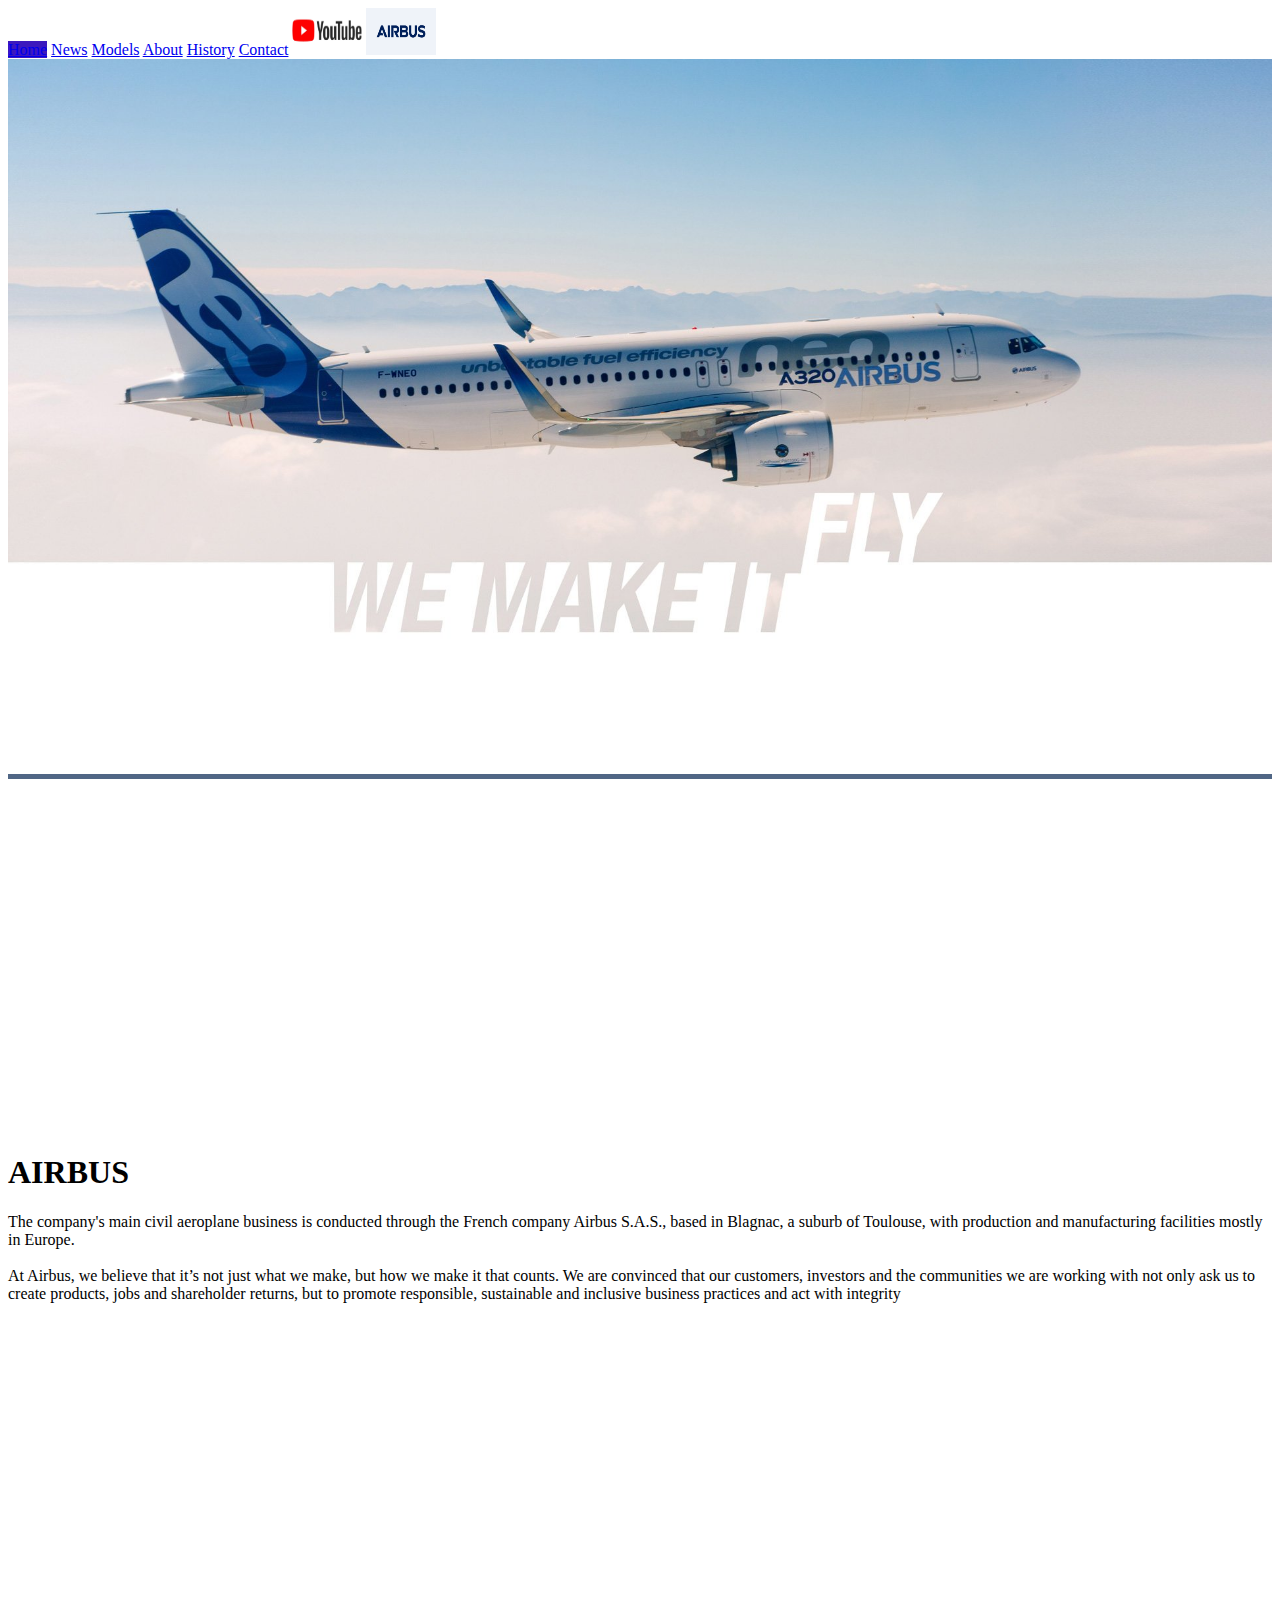
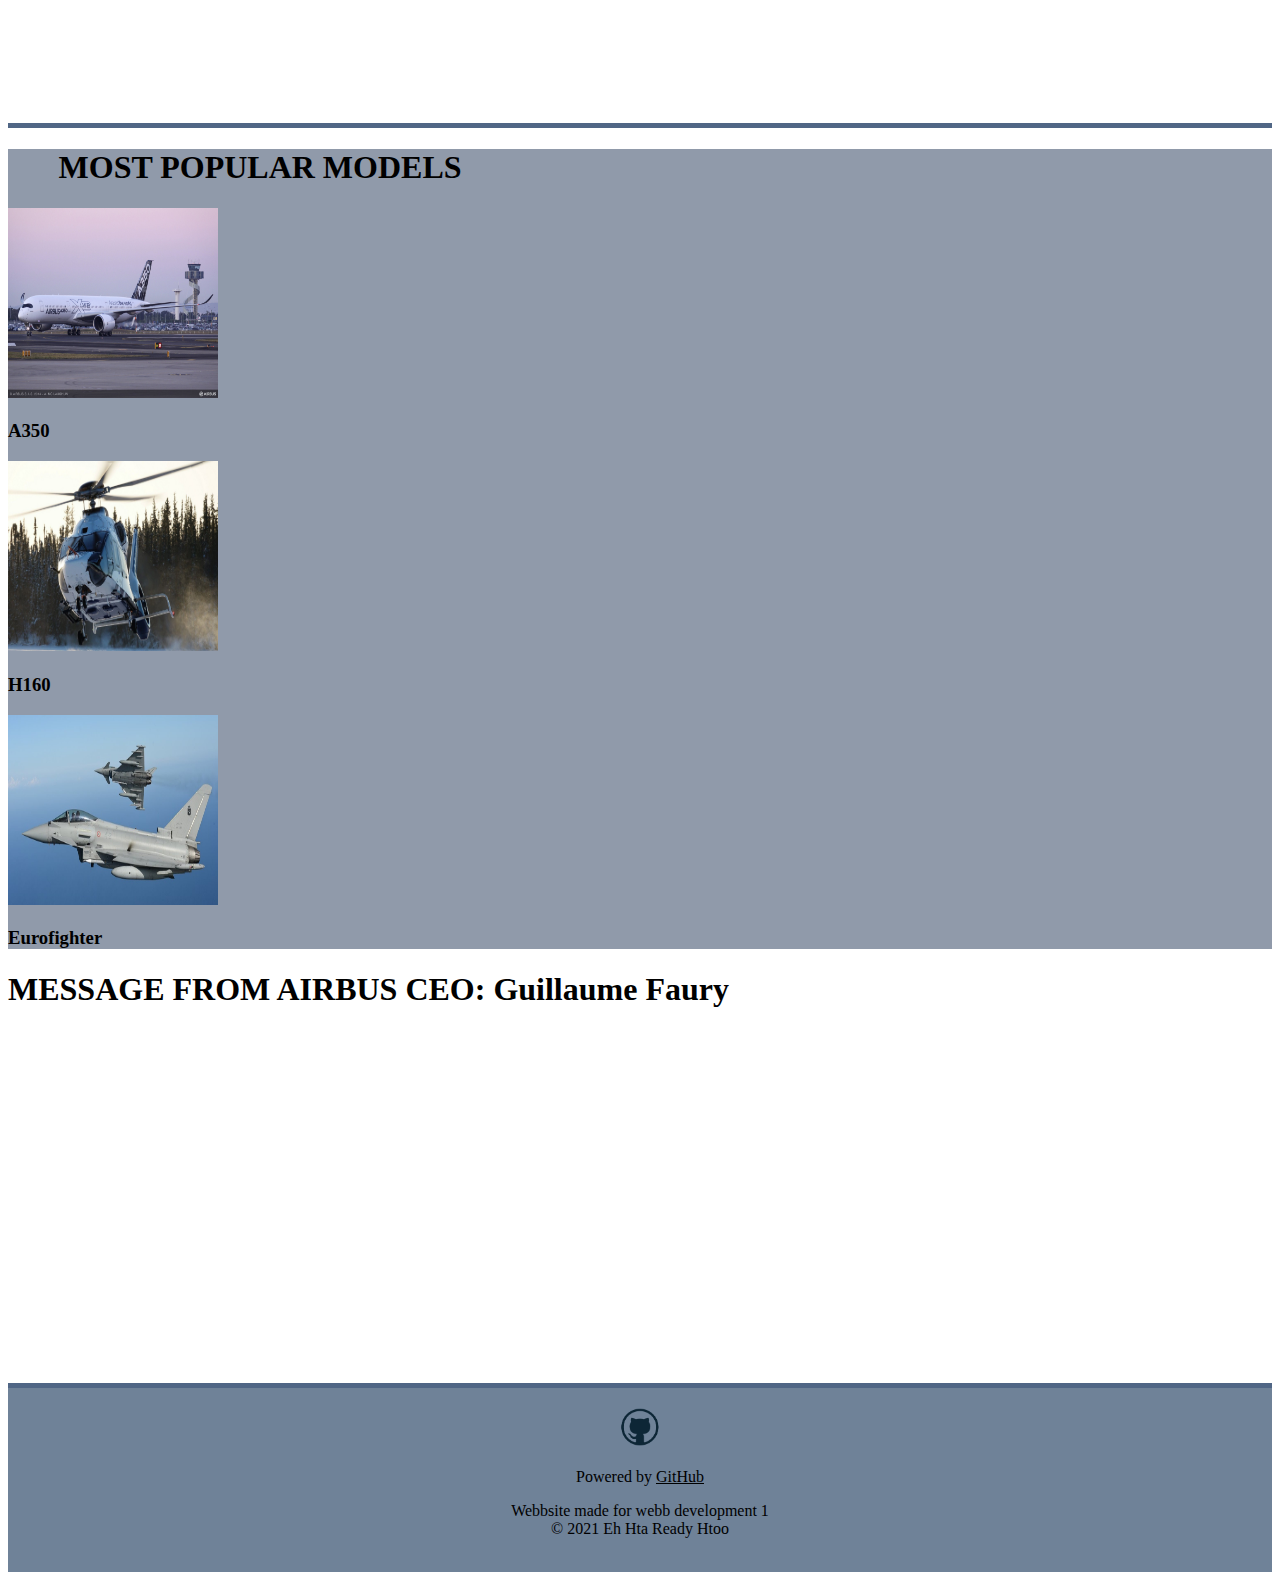
==== HTML/index.html @ 51e1cba9 "Update index.html" ====
<!DOCTYPE html>
<html lang="en">
    <meta charset="UTF-8">
    <meta name="viewport" content="width=device-width,initial-scale=1">
    <link rel="stylesheet" type="text/css" href="https://eh03rh.github.io/ehhta.webb/css/Style.css">
    <head>
        <title>Aviation: Home</title>
        <link rel="shortcut icon" href="../Images/logo_blue.png" type="image">
    </head>
    <style>
    </style>
    <body>
            
            <div class="main">
                <div class="menu"> 
                    <a class="menu-a" style="background-color: #3c19bd;" href="index.html">Home</a>
                    <a class="menu-a" href="news.html">News</a>
                    <a class="menu-a" href="models.html">Models</a>
                    <a class="menu-a" href="about.html">About</a>
                    <a class="menu-a" href="history.html">History</a>
                    <a class="menu-a" href="contact.html">Contact</a>
                    <a class="menu-img-yt" href="https://www.youtube.com/channel/UCkfZz95mfqPnzquatVpDTsQ" target="_blank"><img class="slides hv" src="../Images/youtube-logo-new.jpg" width="70px" height="47px"></a>
                    <a class="menu-img-airbus" href="https://www.airbus.com/" target="_blank"><img class="slides hv" src="../Images/logo_blue.png" width="70px" height="47px"></a>
                    <a class="menu-a-left"></a>
                </div>
   
                <div class="center">
                    <img src="../Images/landingpage-stage-A320neo-2.jpg" width="100%">
                    <div style="background-color:#506685; height:5px; width:100%;"></div>
                    <iframe width="100%" height="350" src="https://www.youtube.com/embed/2wQuZ3iglDU" title="YouTube video player" frameborder="0" allow="accelerometer; autoplay; clipboard-write; encrypted-media; gyroscope; picture-in-picture" allowfullscreen></iframe>
                </div>
                
                <div style="background-color: rgb(255, 255, 255);" class="center">
                    <h1>AIRBUS</h1>
                    <p>The company's main civil aeroplane business is conducted through the French company Airbus S.A.S., based in Blagnac, a suburb of Toulouse, with production and manufacturing facilities mostly in Europe.
                        <br>
                        <br>
                        At Airbus, we believe that it’s not just what we make, but how we make it that counts. We are convinced that our customers, investors and the communities we are working with not only ask us to create products, jobs and shareholder returns, but to promote responsible, sustainable and inclusive business practices and act with integrity
                     </p>
                     <iframe width="100%" height="400" src="https://www.youtube.com/embed/OaTRtau4sjA" title="YouTube video player" frameborder="0" allow="accelerometer; autoplay; clipboard-write; encrypted-media; gyroscope; picture-in-picture" allowfullscreen></iframe>
                </div>
                    
                <div style="background-color:#506685; height:5px; width:100%;"></div>

                    
                <div style="background-color: rgb(144, 154, 170);" class="center">
                    <h1 style="margin-left:4%;">MOST POPULAR MODELS</h1>
                    <div class="row">
                        <div class="column">
                            <a href=""><img src="../Images/bild1.jpg" class="hv" alt="A350" width="210" height="190"></a>
                            <h3>A350</h3>
                        </div>
                            
                        <div class="column">
                            <a href=""><img src="../Images/h160.jpg" class="hv" alt="H160" width="210" height="190"></a>
                            <h3>H160</h3>
                        </div>
                            
                        <div class="column">
                            <a href=""><img src="../Images/eurofighter.JPG" class="hv" alt="Eurofighter" width="210" height="190"></a>
                            <h3>Eurofighter</h3>
                        </div>
                    </div>  
                </div>
                <div style="background-color:rgb(255, 255, 255);" class="center" >
                    <h1>MESSAGE FROM AIRBUS CEO: Guillaume Faury</h1>
                    <iframe width="100%" height="350" src="https://www.youtube.com/embed/WnGIZE_FUSc" title="YouTube video player" frameborder="0" allow="accelerometer; autoplay; clipboard-write; encrypted-media; gyroscope; picture-in-picture" allowfullscreen></iframe>
                </div>
    
            </div>

            <div style="background-color:#506685; height:30px; width:100%; height: 5px;"></div>
            <div style=" text-align: center;" class="center">
                <footer style="background-color: #6F8298;">
                    <br>
                    <img src="../Images/github_logo.png" class="center" style="width:5%">
                    <p class="center">Powered by <a style="color:inherit" href="https://github.com/EH03RH/ehhta.webb" target="_blank">GitHub</a></p>
                    <p>Webbsite made for webb development 1 <br> &copy; 2021 Eh Hta Ready Htoo</p>
                    <br>
                </footer>
            </div> 
    </body>
</html>
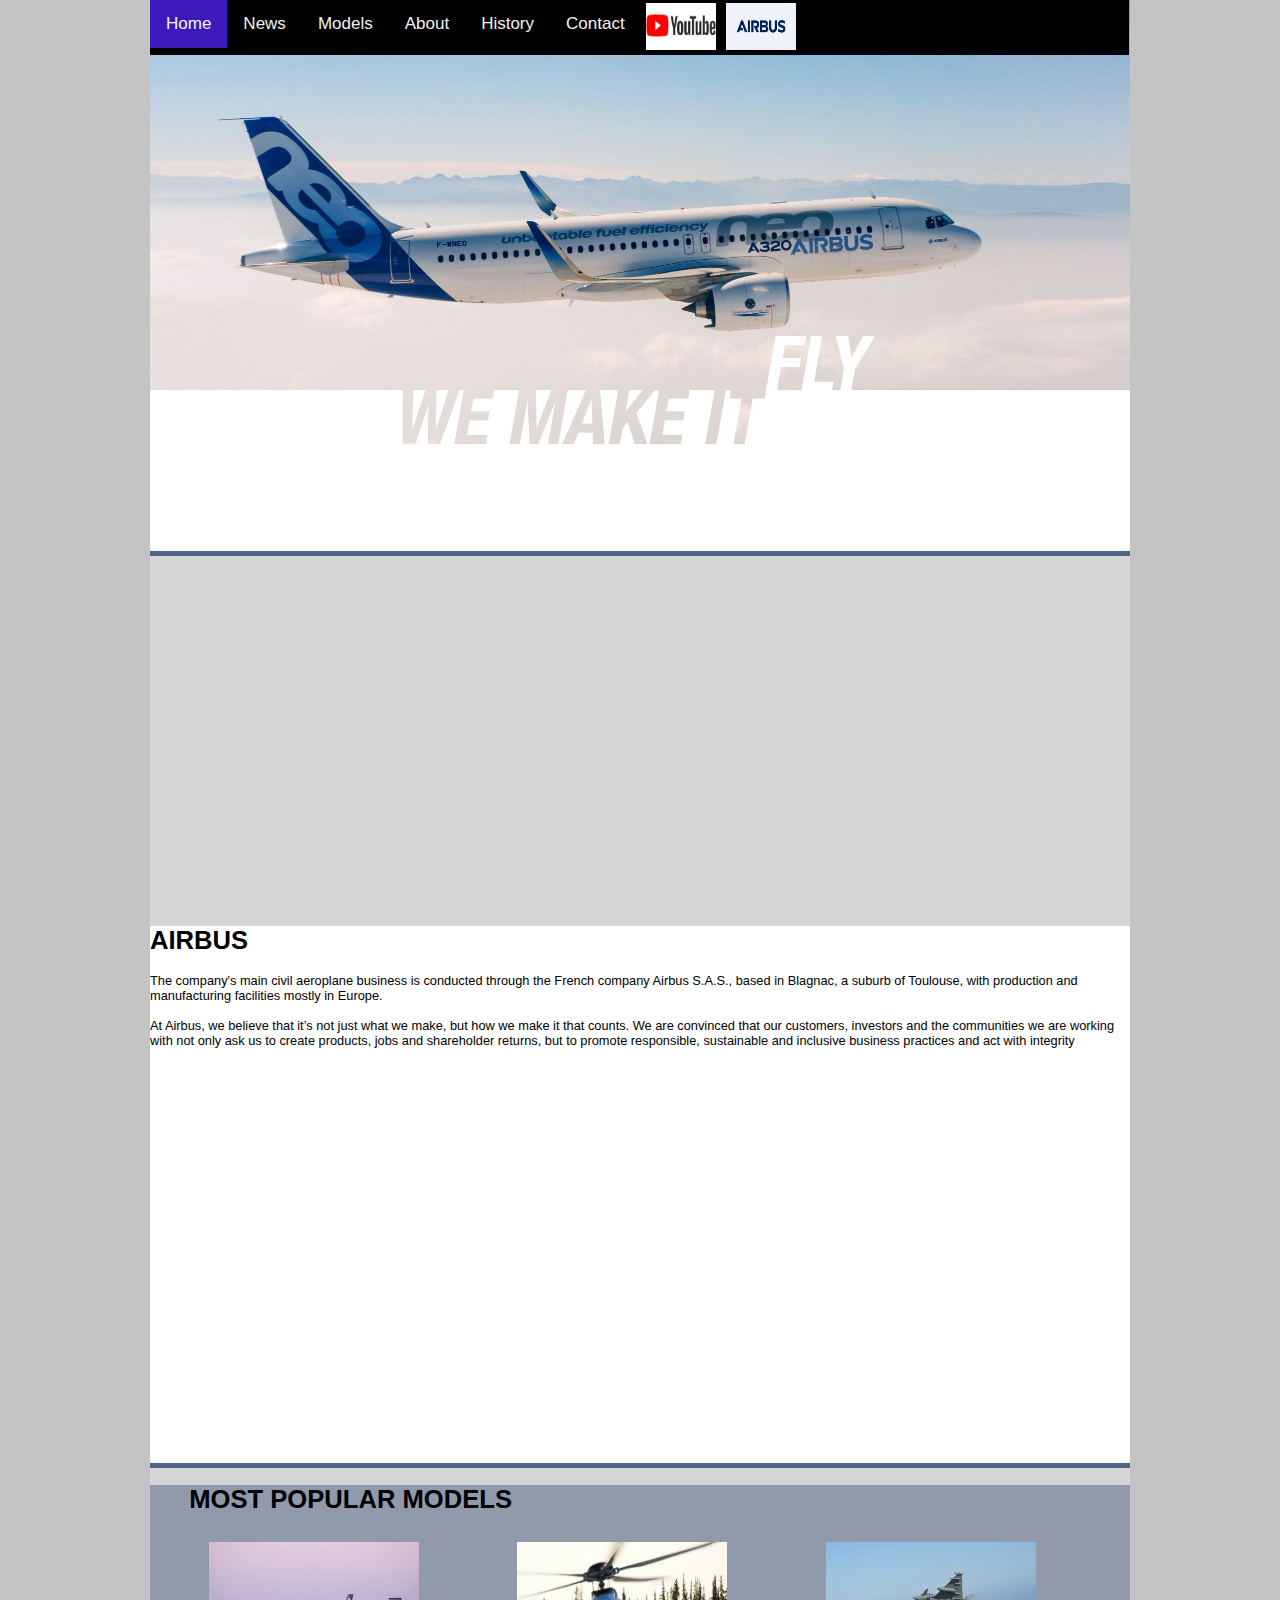
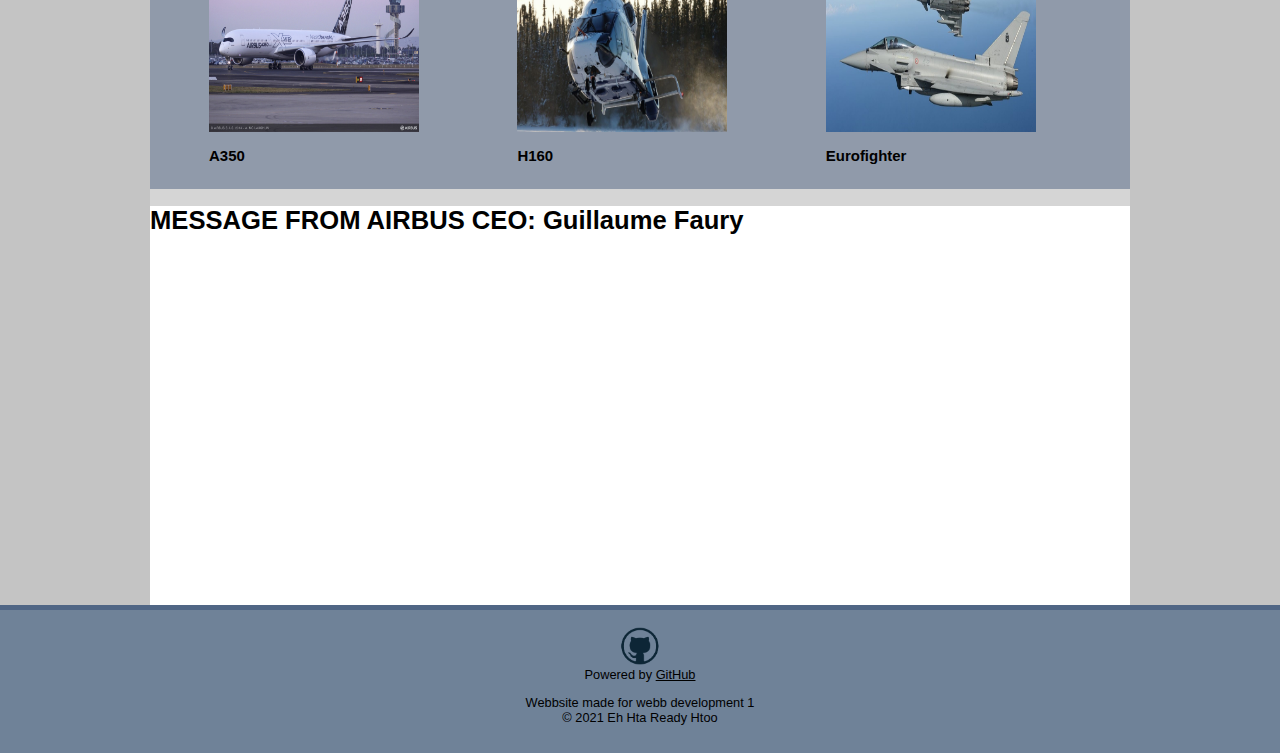
==== commit 37ff0505: "Update index.html" ====
--- a/HTML/index.html
+++ b/HTML/index.html
@@ -2,7 +2,7 @@
 <html lang="en">
     <meta charset="UTF-8">
     <meta name="viewport" content="width=device-width,initial-scale=1">
-    <link rel="stylesheet" type="text/css" href="https://eh03rh.github.io/ehhta.webb/css/Style.css">
+    <link rel="stylesheet" type="text/css" href="https://eh03rh.github.io/ehhta.webb/CSS/Style.css">
     <head>
         <title>Aviation: Home</title>
         <link rel="shortcut icon" href="../Images/logo_blue.png" type="image">
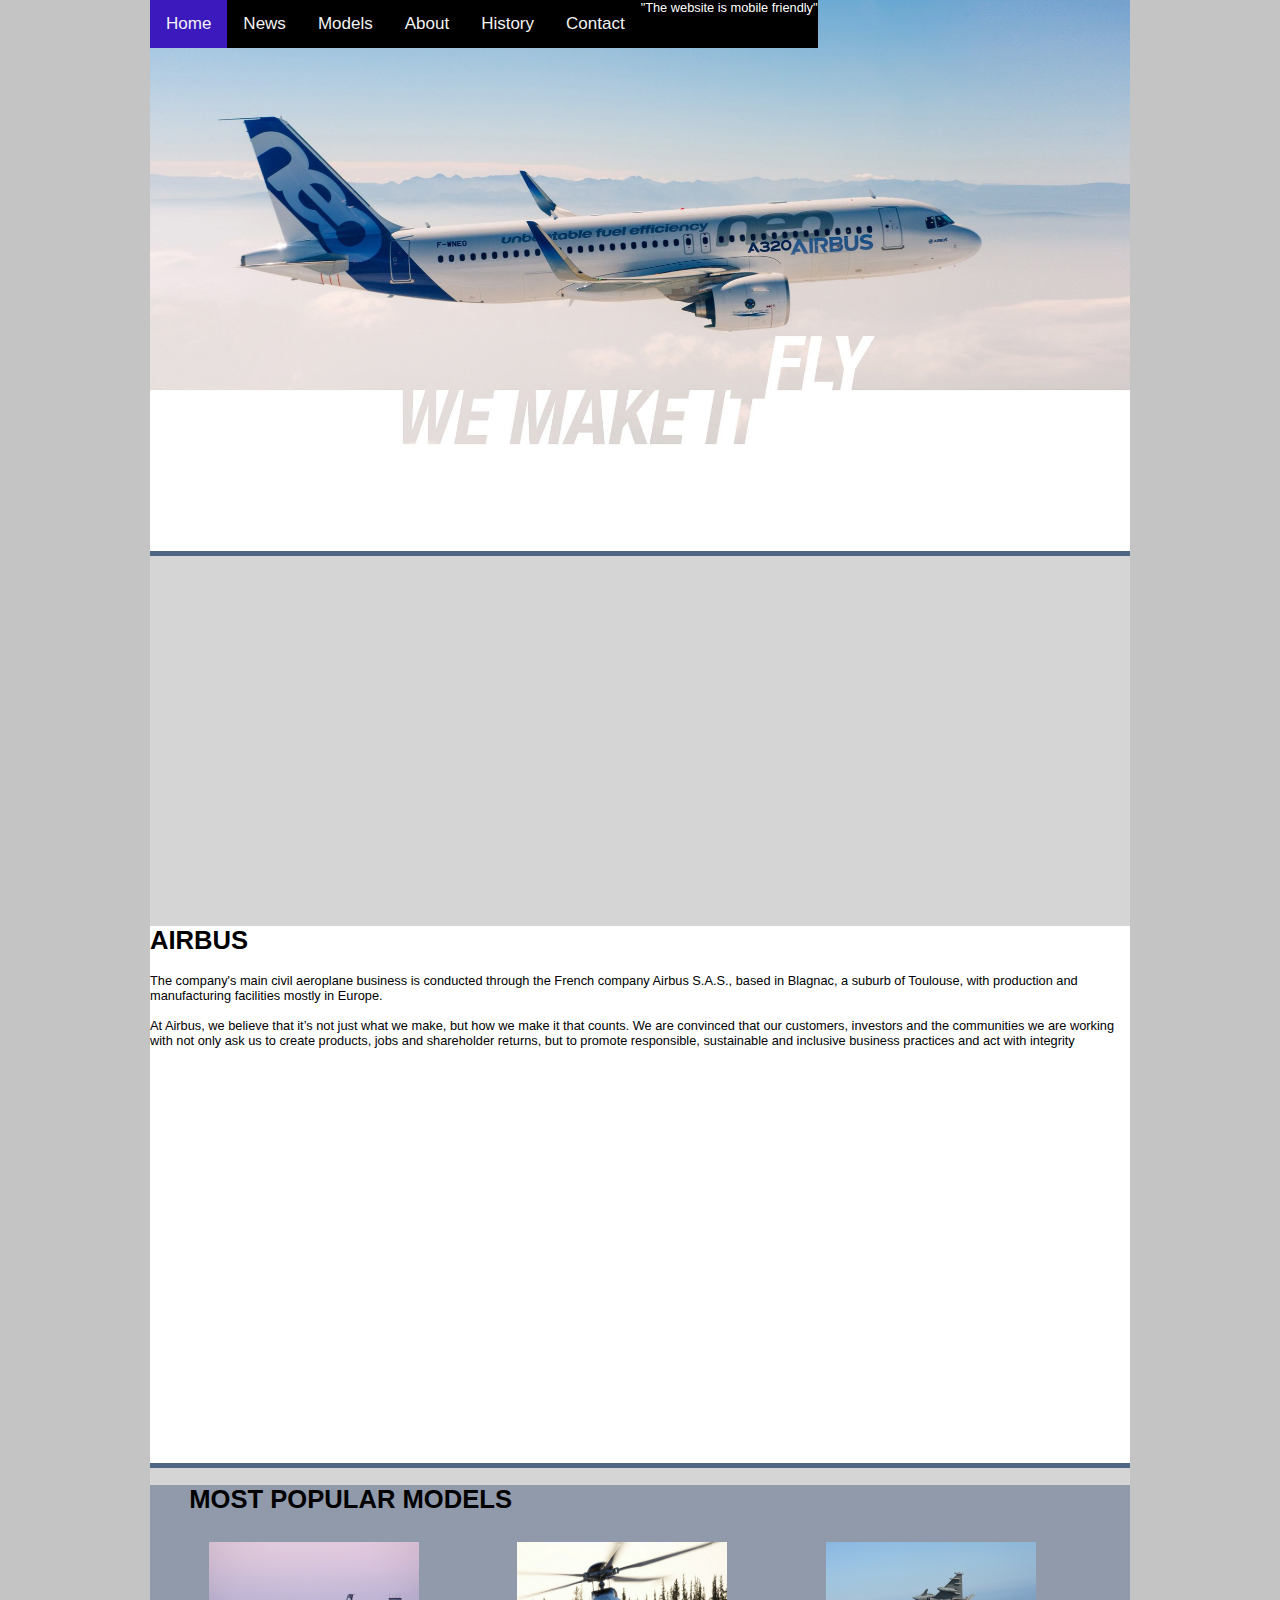
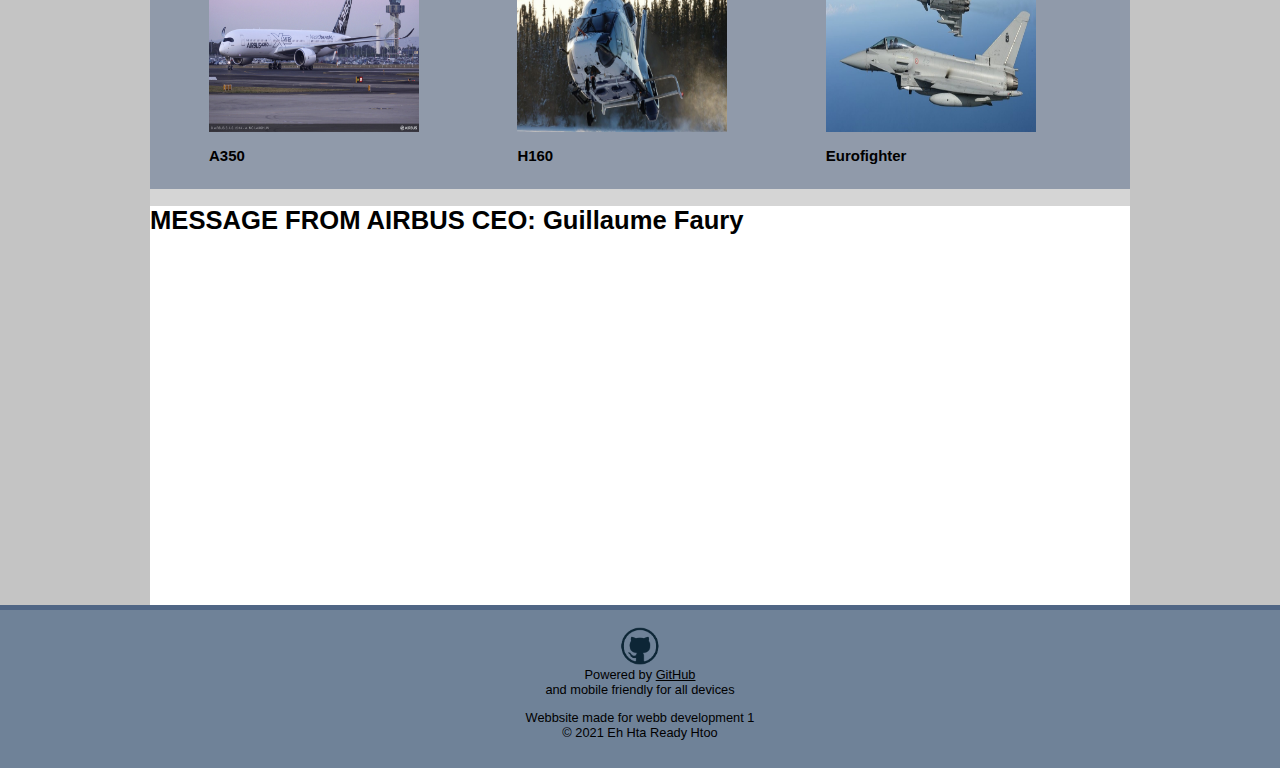
==== commit 88d3b74d: "Update index.html" ====
--- a/HTML/index.html
+++ b/HTML/index.html
@@ -11,20 +11,19 @@
     </style>
     <body>
             
-            <div class="main">
+            <div class="main">                    
                 <div class="menu"> 
                     <a class="menu-a" style="background-color: #3c19bd;" href="index.html">Home</a>
                     <a class="menu-a" href="news.html">News</a>
                     <a class="menu-a" href="models.html">Models</a>
-                    <a class="menu-a" href="about.html">About</a>
-                    <a class="menu-a" href="history.html">History</a>
+                     <a class="menu-a" href="about.html">About</a>
+                     <a class="menu-a" href="history.html">History</a>
                     <a class="menu-a" href="contact.html">Contact</a>
-                    <a class="menu-img-yt" href="https://www.youtube.com/channel/UCkfZz95mfqPnzquatVpDTsQ" target="_blank"><img class="slides hv" src="../Images/youtube-logo-new.jpg" width="70px" height="47px"></a>
-                    <a class="menu-img-airbus" href="https://www.airbus.com/" target="_blank"><img class="slides hv" src="../Images/logo_blue.png" width="70px" height="47px"></a>
-                    <a class="menu-a-left"></a>
+                    <a class="menu-a-text">"The website is mobile friendly"</a>
                 </div>
    
                 <div class="center">
+                   
                     <img src="../Images/landingpage-stage-A320neo-2.jpg" width="100%">
                     <div style="background-color:#506685; height:5px; width:100%;"></div>
                     <iframe width="100%" height="350" src="https://www.youtube.com/embed/2wQuZ3iglDU" title="YouTube video player" frameborder="0" allow="accelerometer; autoplay; clipboard-write; encrypted-media; gyroscope; picture-in-picture" allowfullscreen></iframe>
@@ -74,10 +73,10 @@
                 <footer style="background-color: #6F8298;">
                     <br>
                     <img src="../Images/github_logo.png" class="center" style="width:5%">
-                    <p class="center">Powered by <a style="color:inherit" href="https://github.com/EH03RH/ehhta.webb" target="_blank">GitHub</a></p>
+                    <p class="center">Powered by <a style="color:inherit" href="https://github.com/EH03RH/ehhta.webb" target="_blank">GitHub</a><br>and mobile friendly for all devices</p>
                     <p>Webbsite made for webb development 1 <br> &copy; 2021 Eh Hta Ready Htoo</p>
                     <br>
                 </footer>
-            </div> 
+            </div>  
     </body>
 </html>
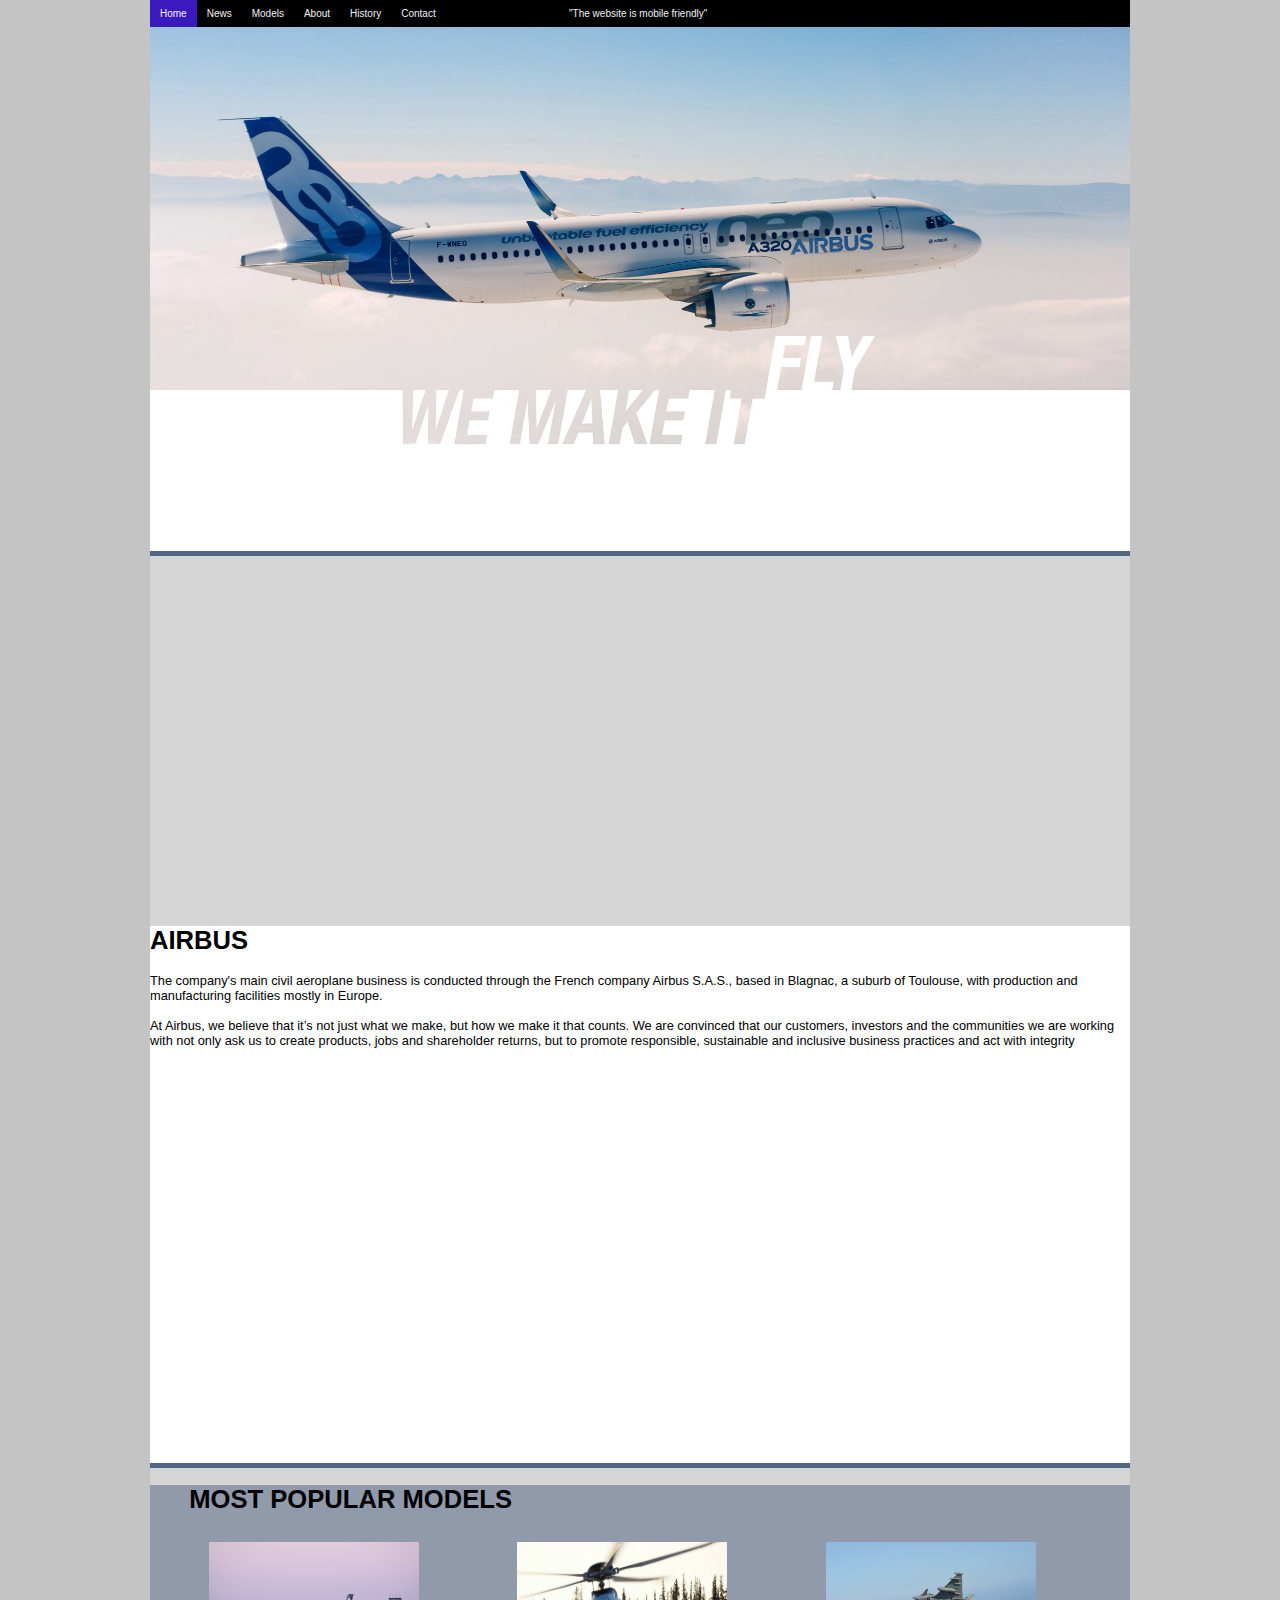
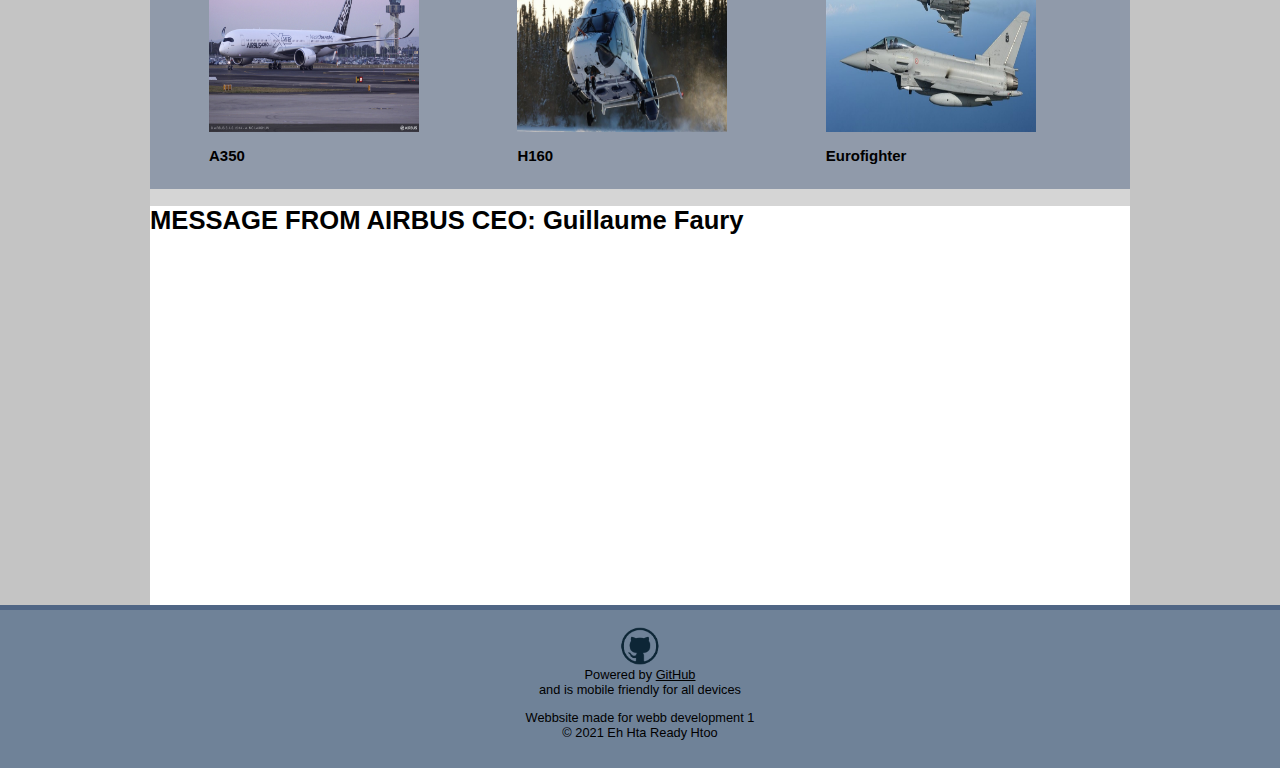
==== commit 56c5b52c: "Update index.html" ====
--- a/HTML/index.html
+++ b/HTML/index.html
@@ -73,7 +73,7 @@
                 <footer style="background-color: #6F8298;">
                     <br>
                     <img src="../Images/github_logo.png" class="center" style="width:5%">
-                    <p class="center">Powered by <a style="color:inherit" href="https://github.com/EH03RH/ehhta.webb" target="_blank">GitHub</a><br>and mobile friendly for all devices</p>
+                    <p class="center">Powered by <a style="color:inherit" href="https://github.com/EH03RH/ehhta.webb" target="_blank">GitHub</a><br>and is mobile friendly for all devices</p>
                     <p>Webbsite made for webb development 1 <br> &copy; 2021 Eh Hta Ready Htoo</p>
                     <br>
                 </footer>
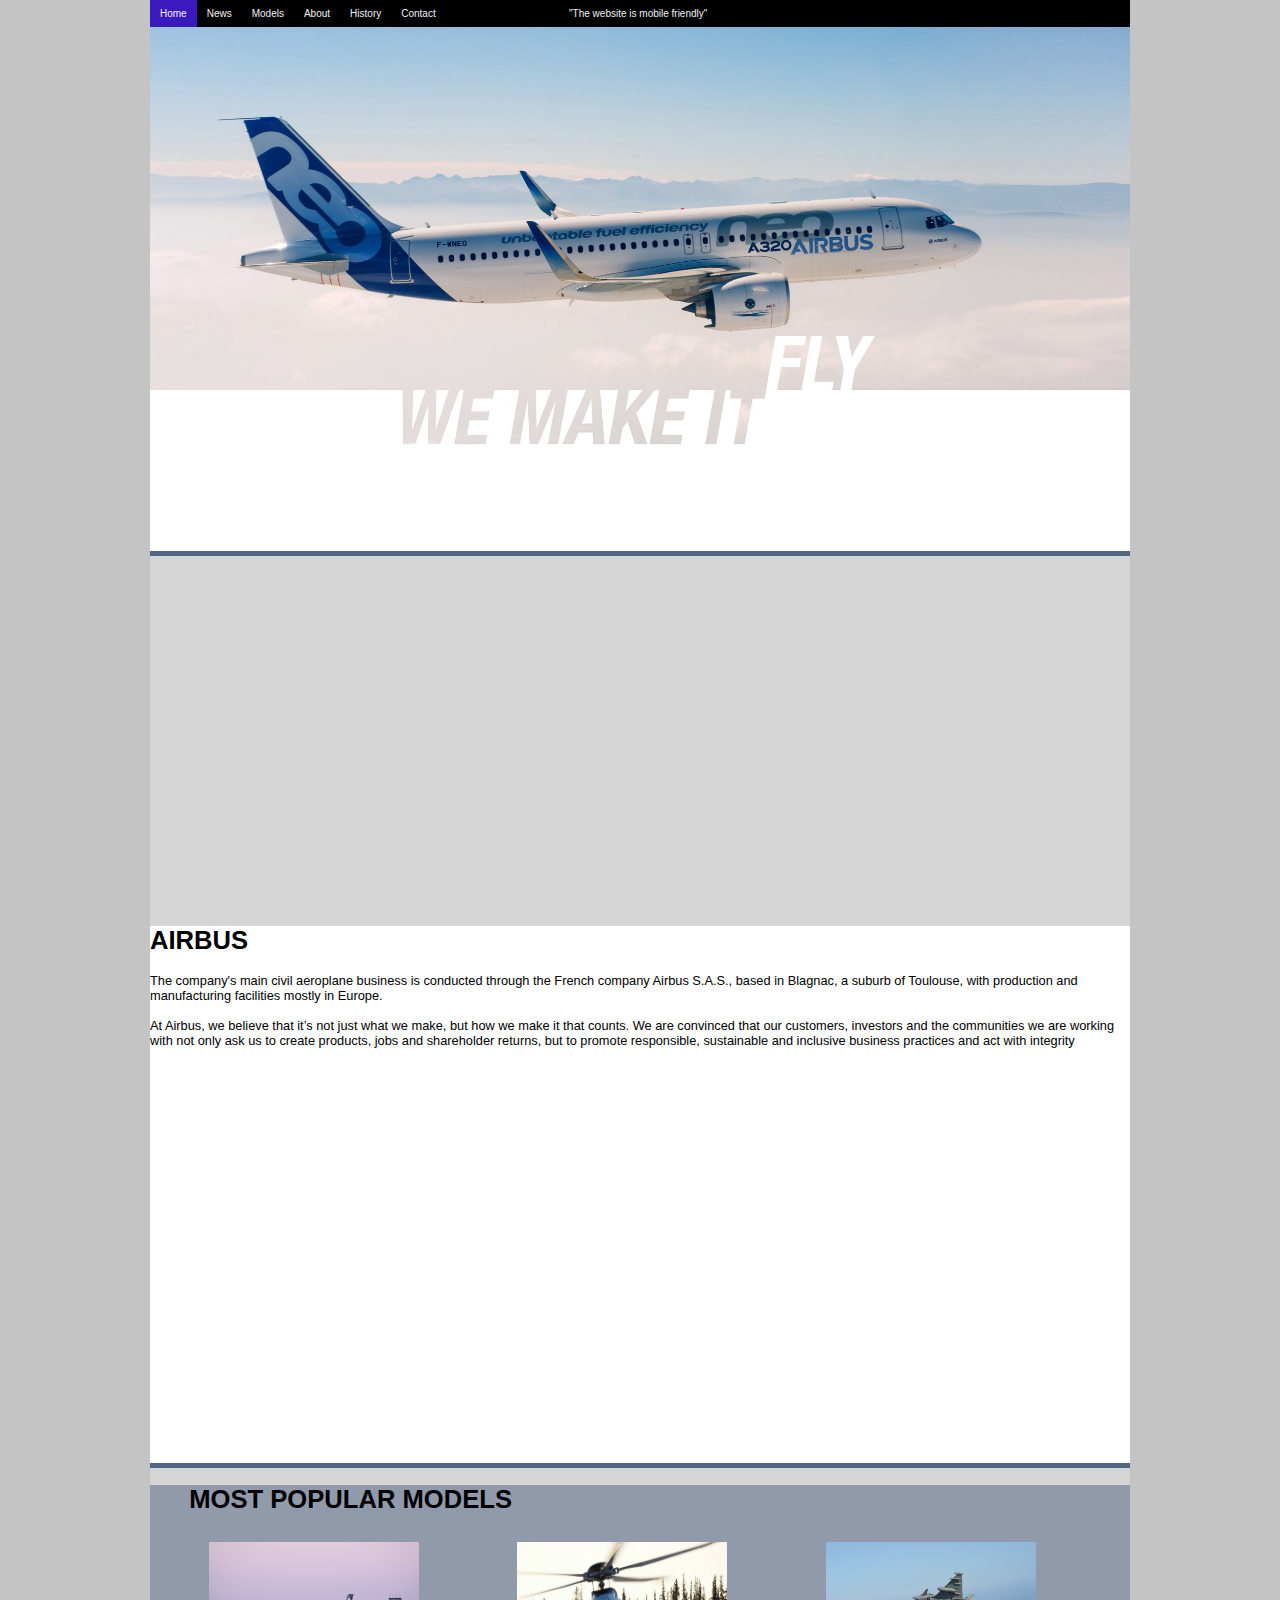
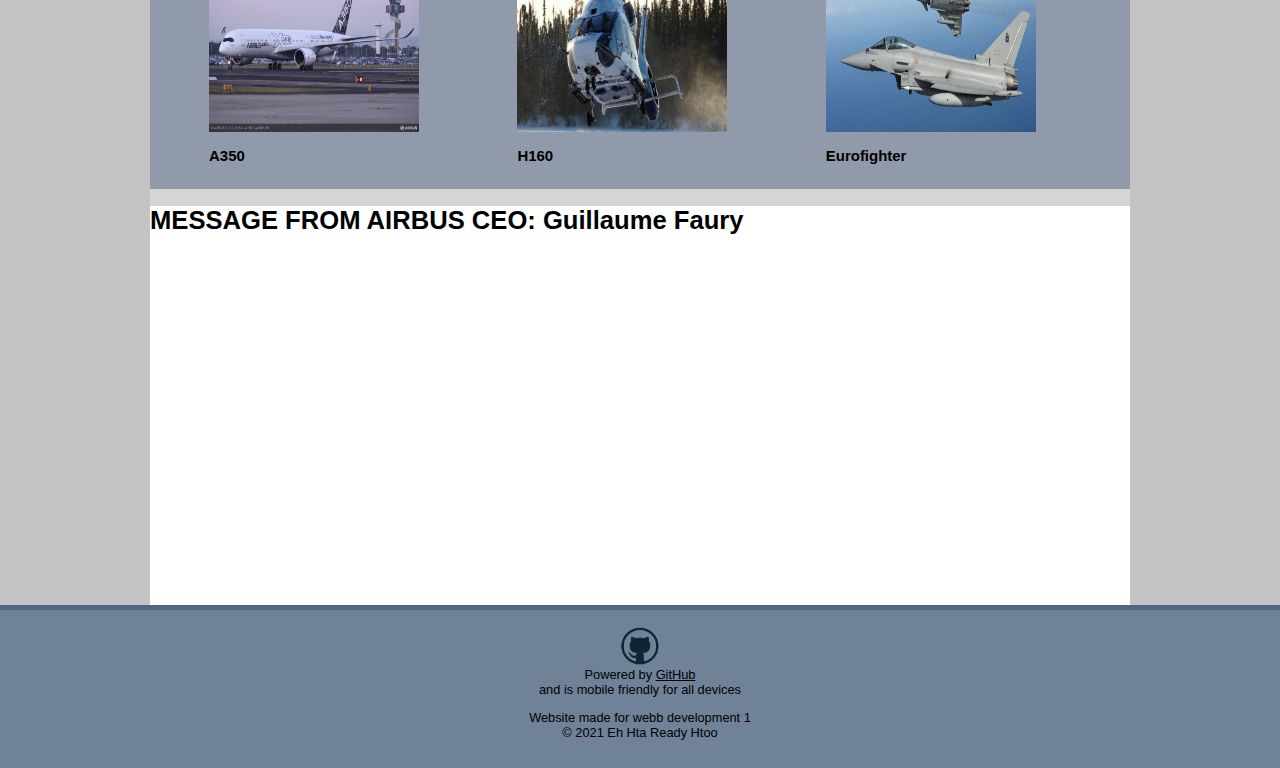
==== commit 84ce6381: "Update index.html" ====
--- a/HTML/index.html
+++ b/HTML/index.html
@@ -74,7 +74,7 @@
                     <br>
                     <img src="../Images/github_logo.png" class="center" style="width:5%">
                     <p class="center">Powered by <a style="color:inherit" href="https://github.com/EH03RH/ehhta.webb" target="_blank">GitHub</a><br>and is mobile friendly for all devices</p>
-                    <p>Webbsite made for webb development 1 <br> &copy; 2021 Eh Hta Ready Htoo</p>
+                    <p>Website made for webb development 1 <br> &copy; 2021 Eh Hta Ready Htoo</p>
                     <br>
                 </footer>
             </div>  
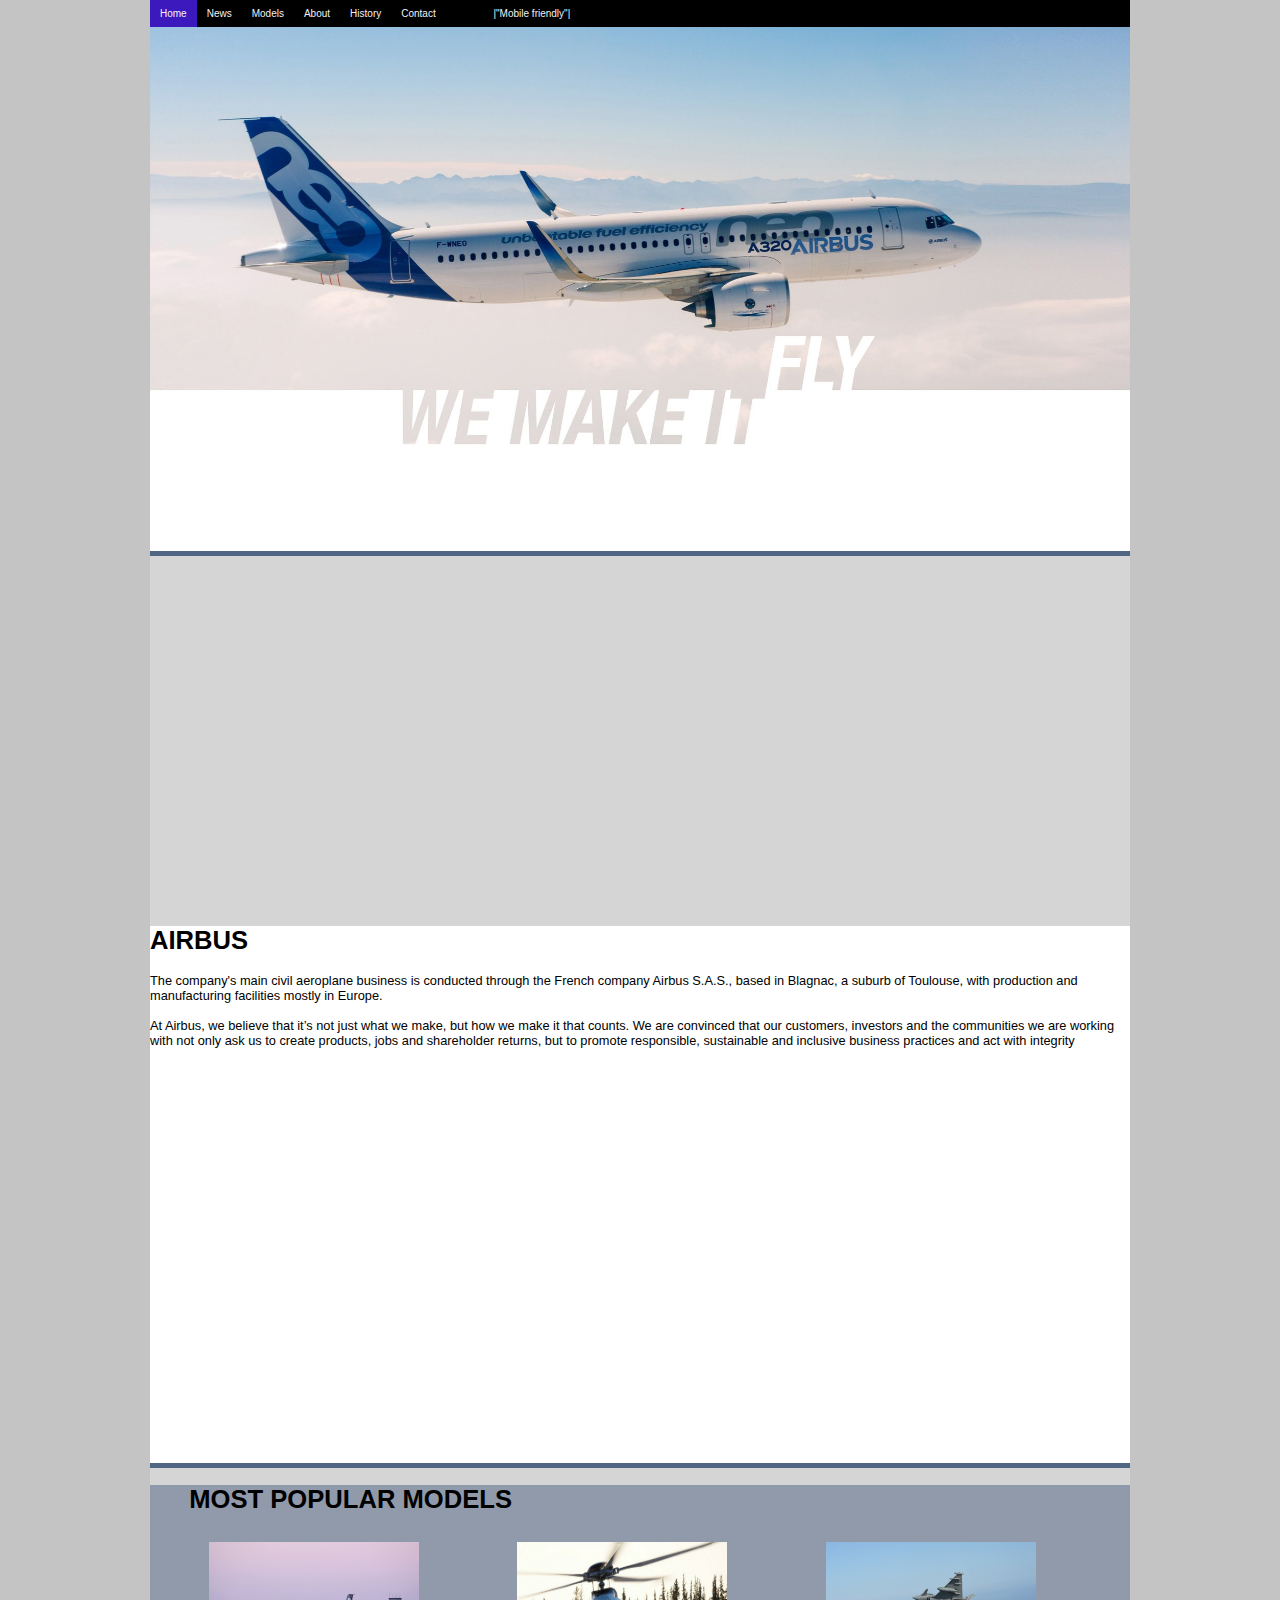
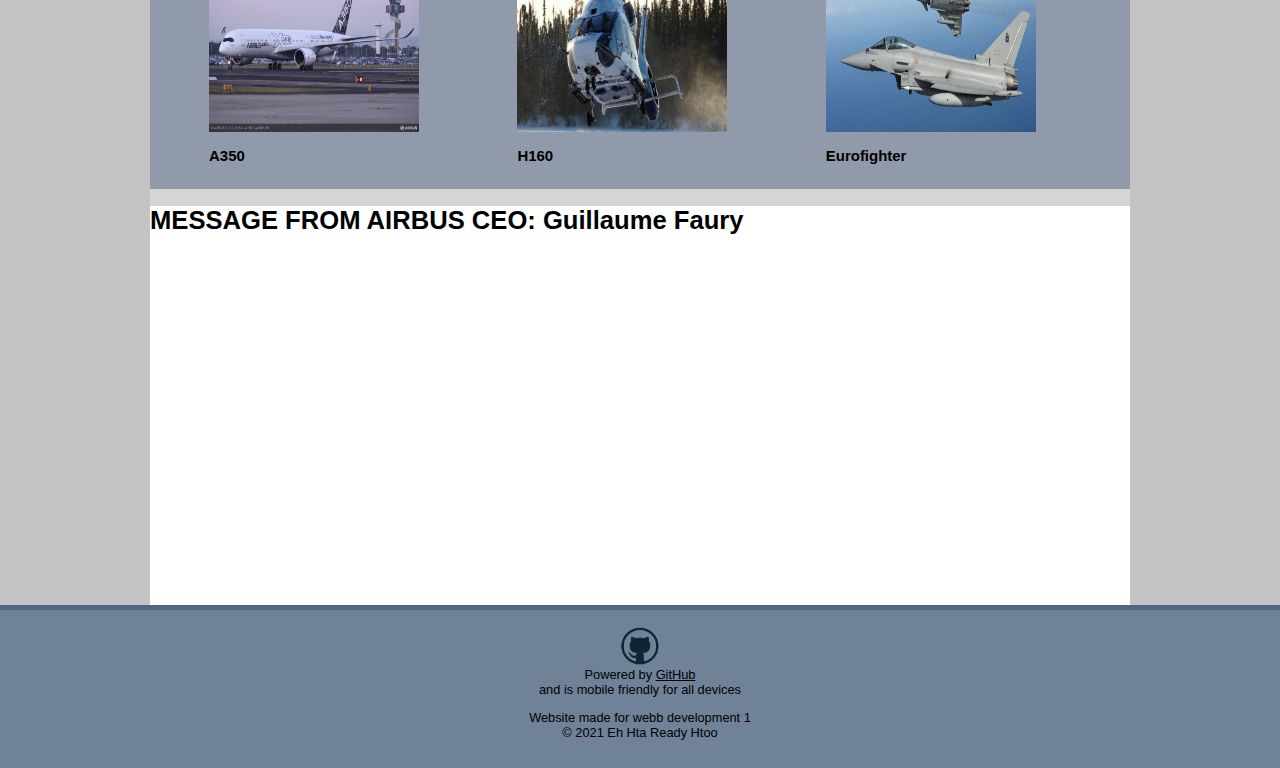
==== commit 0cb1efd9: "Update index.html" ====
--- a/HTML/index.html
+++ b/HTML/index.html
@@ -19,7 +19,7 @@
                      <a class="menu-a" href="about.html">About</a>
                      <a class="menu-a" href="history.html">History</a>
                     <a class="menu-a" href="contact.html">Contact</a>
-                    <a class="menu-a-text">"The website is mobile friendly"</a>
+                    <a class="menu-a-text">|"Mobile friendly"|</a>
                 </div>
    
                 <div class="center">
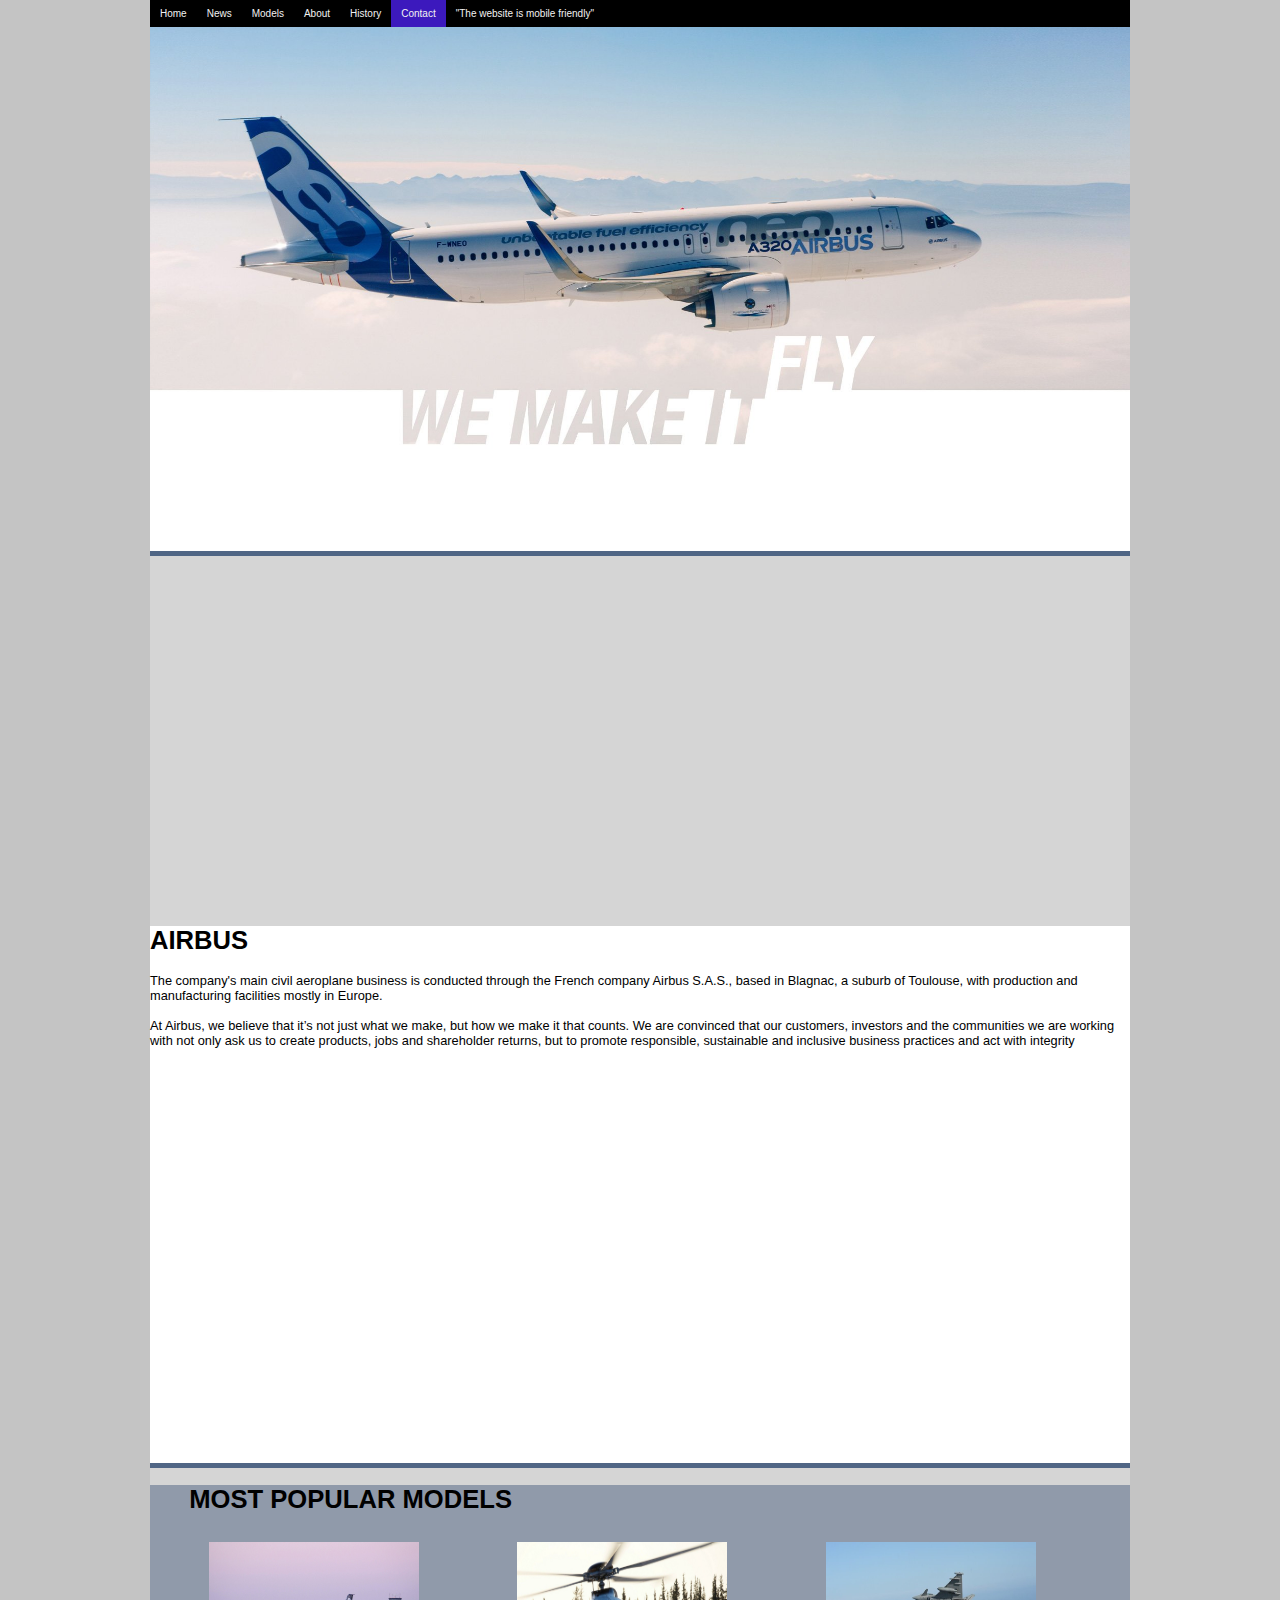
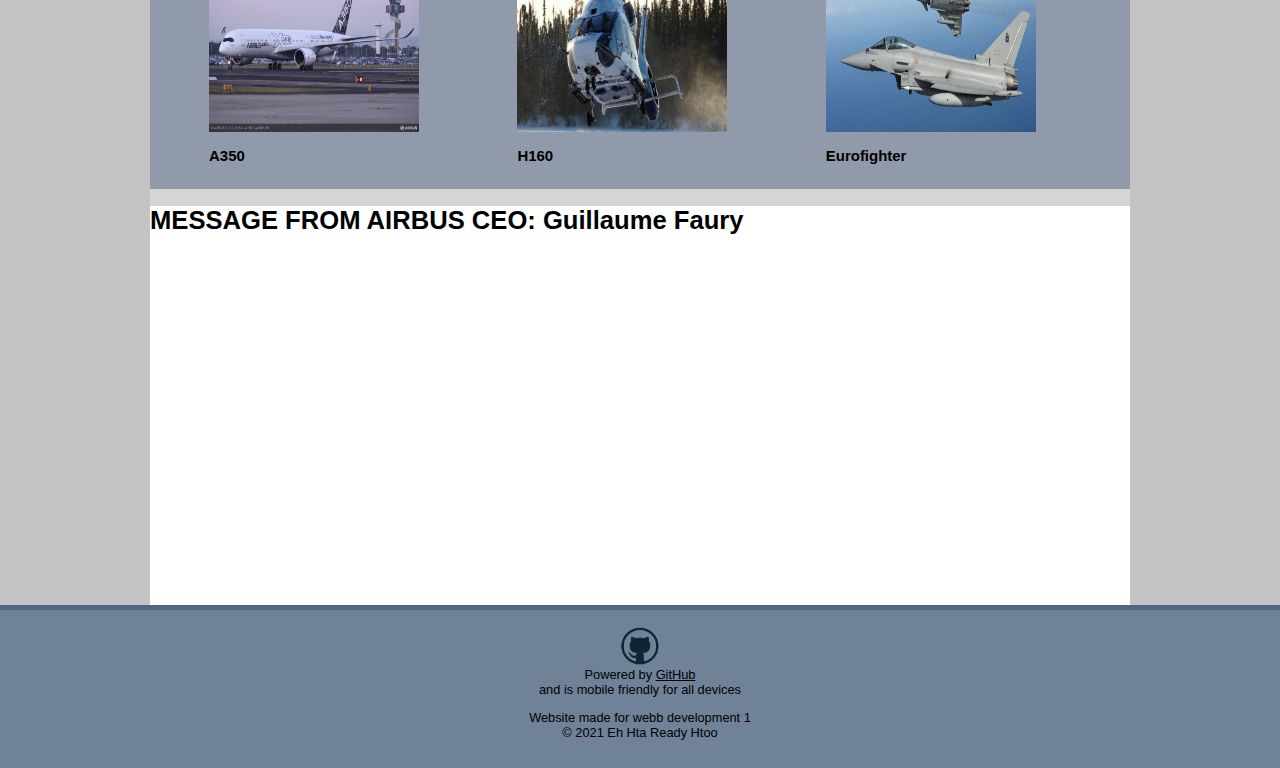
==== commit a98e5868: "Update index.html" ====
--- a/HTML/index.html
+++ b/HTML/index.html
@@ -13,13 +13,13 @@
             
             <div class="main">                    
                 <div class="menu"> 
-                    <a class="menu-a" style="background-color: #3c19bd;" href="index.html">Home</a>
+                    <a class="menu-a"  href="index.html">Home</a>
                     <a class="menu-a" href="news.html">News</a>
                     <a class="menu-a" href="models.html">Models</a>
                      <a class="menu-a" href="about.html">About</a>
                      <a class="menu-a" href="history.html">History</a>
-                    <a class="menu-a" href="contact.html">Contact</a>
-                    <a class="menu-a-text">|"Mobile friendly"|</a>
+                    <a class="menu-a" style="background-color: #3c19bd;" href="contact.html">Contact</a>
+                    <a class="menu-a-text">"The website is mobile friendly"</a>
                 </div>
    
                 <div class="center">
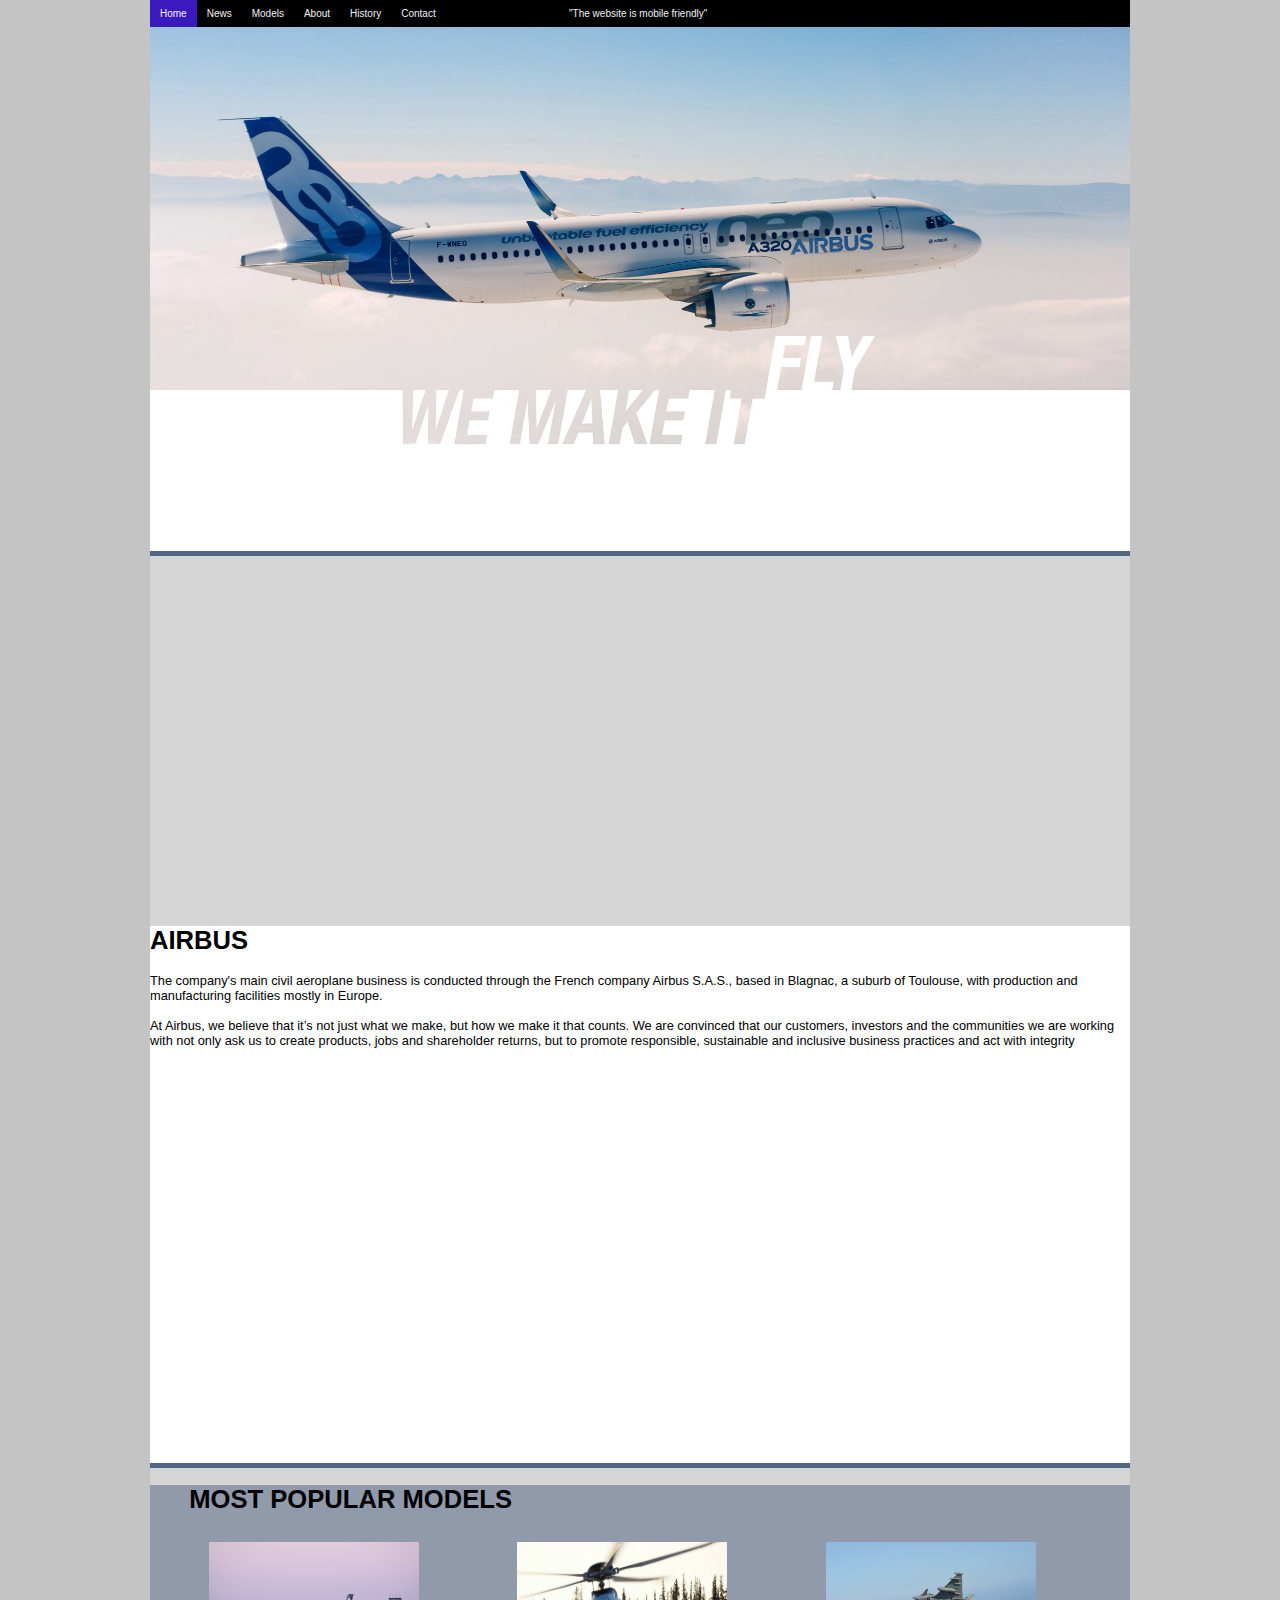
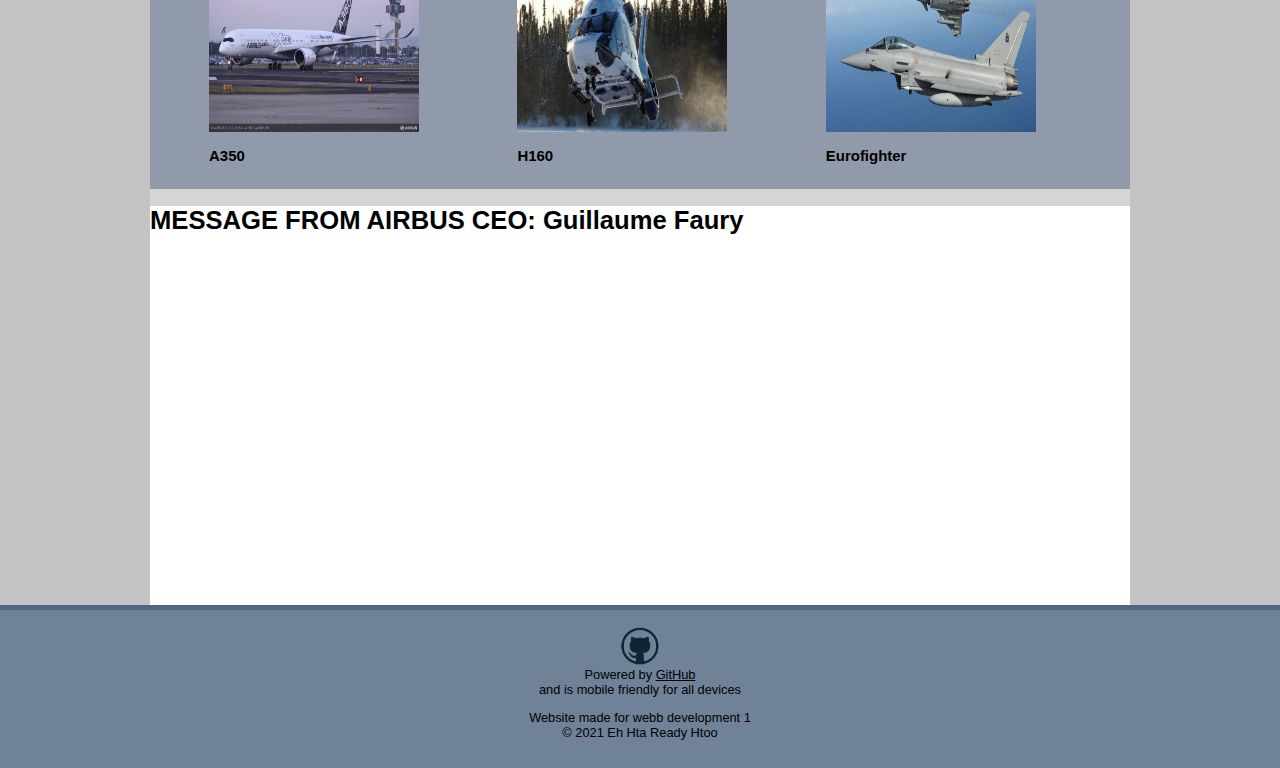
==== commit 5936580f: "Update index.html" ====
--- a/HTML/index.html
+++ b/HTML/index.html
@@ -13,12 +13,12 @@
             
             <div class="main">                    
                 <div class="menu"> 
-                    <a class="menu-a"  href="index.html">Home</a>
+                    <a class="menu-a" style="background-color: #3c19bd;" href="index.html">Home</a>
                     <a class="menu-a" href="news.html">News</a>
                     <a class="menu-a" href="models.html">Models</a>
                      <a class="menu-a" href="about.html">About</a>
                      <a class="menu-a" href="history.html">History</a>
-                    <a class="menu-a" style="background-color: #3c19bd;" href="contact.html">Contact</a>
+                    <a class="menu-a" href="contact.html">Contact</a>
                     <a class="menu-a-text">"The website is mobile friendly"</a>
                 </div>
    
